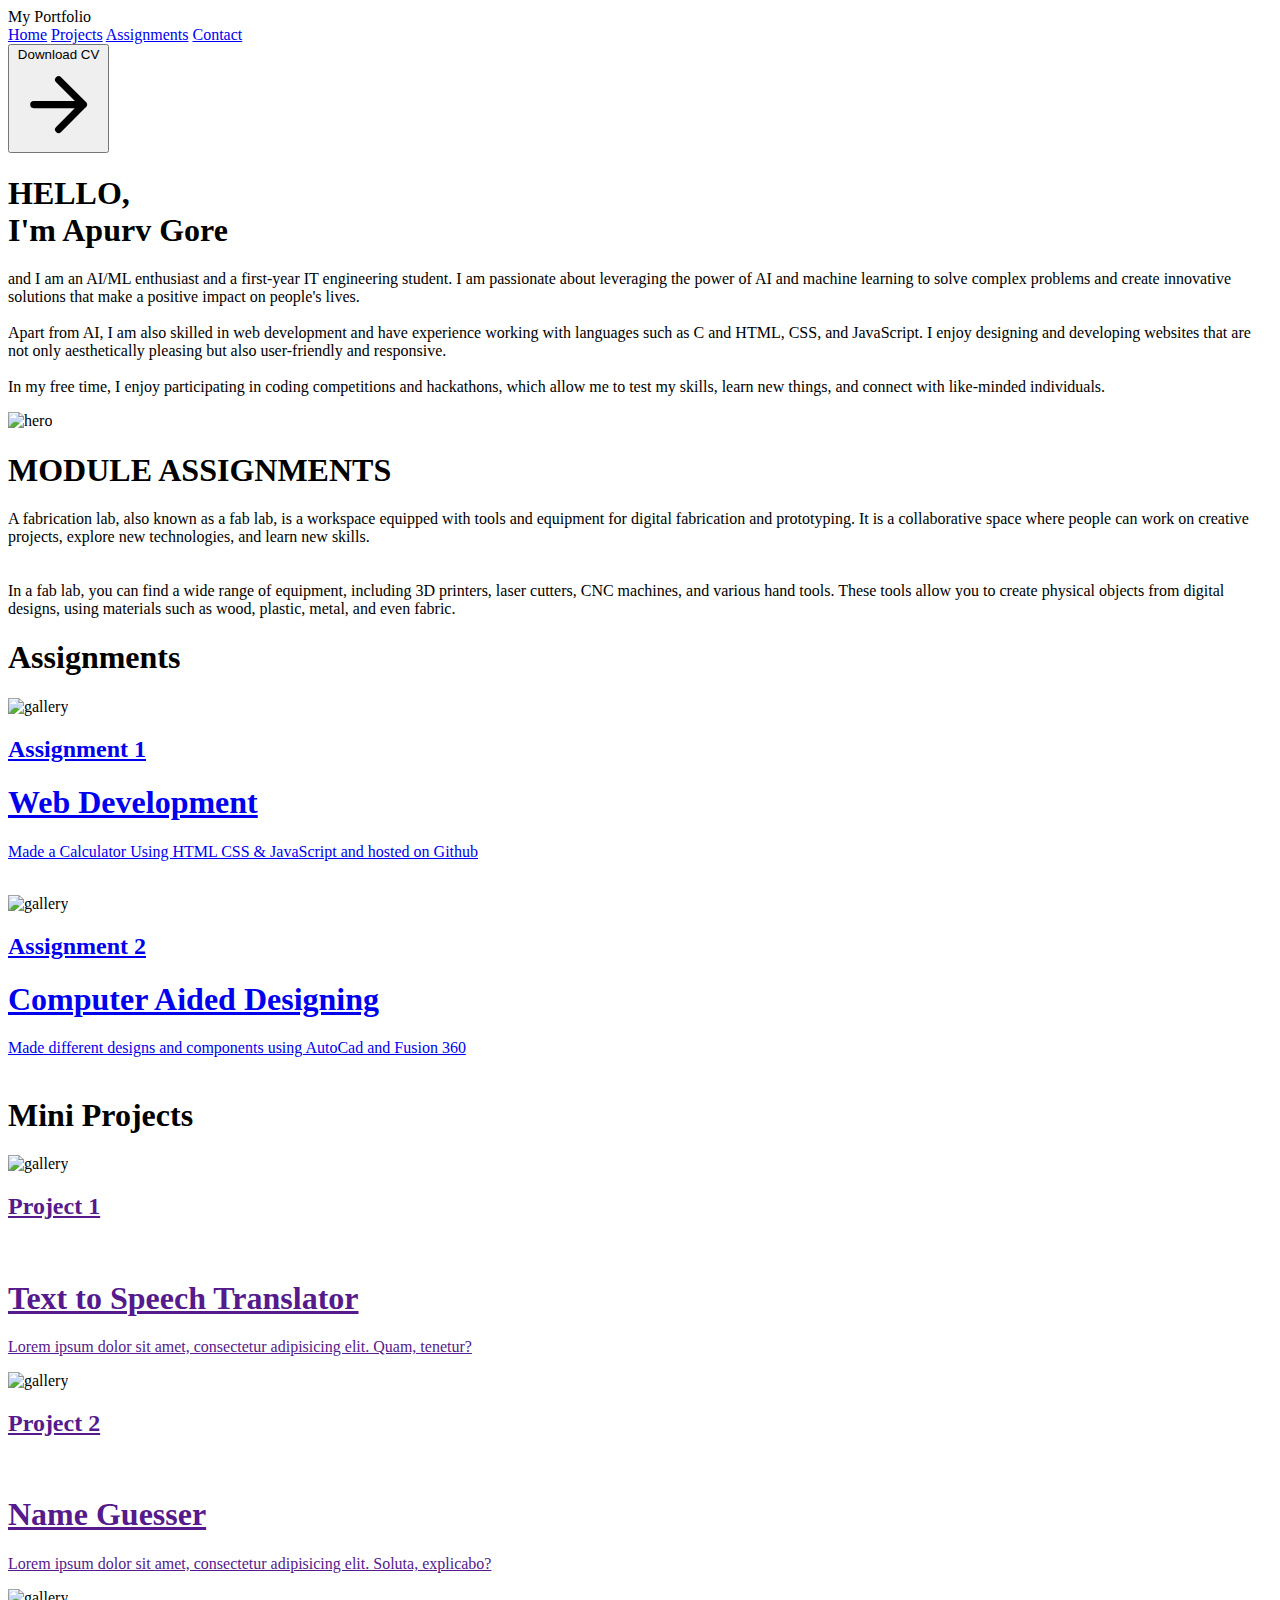
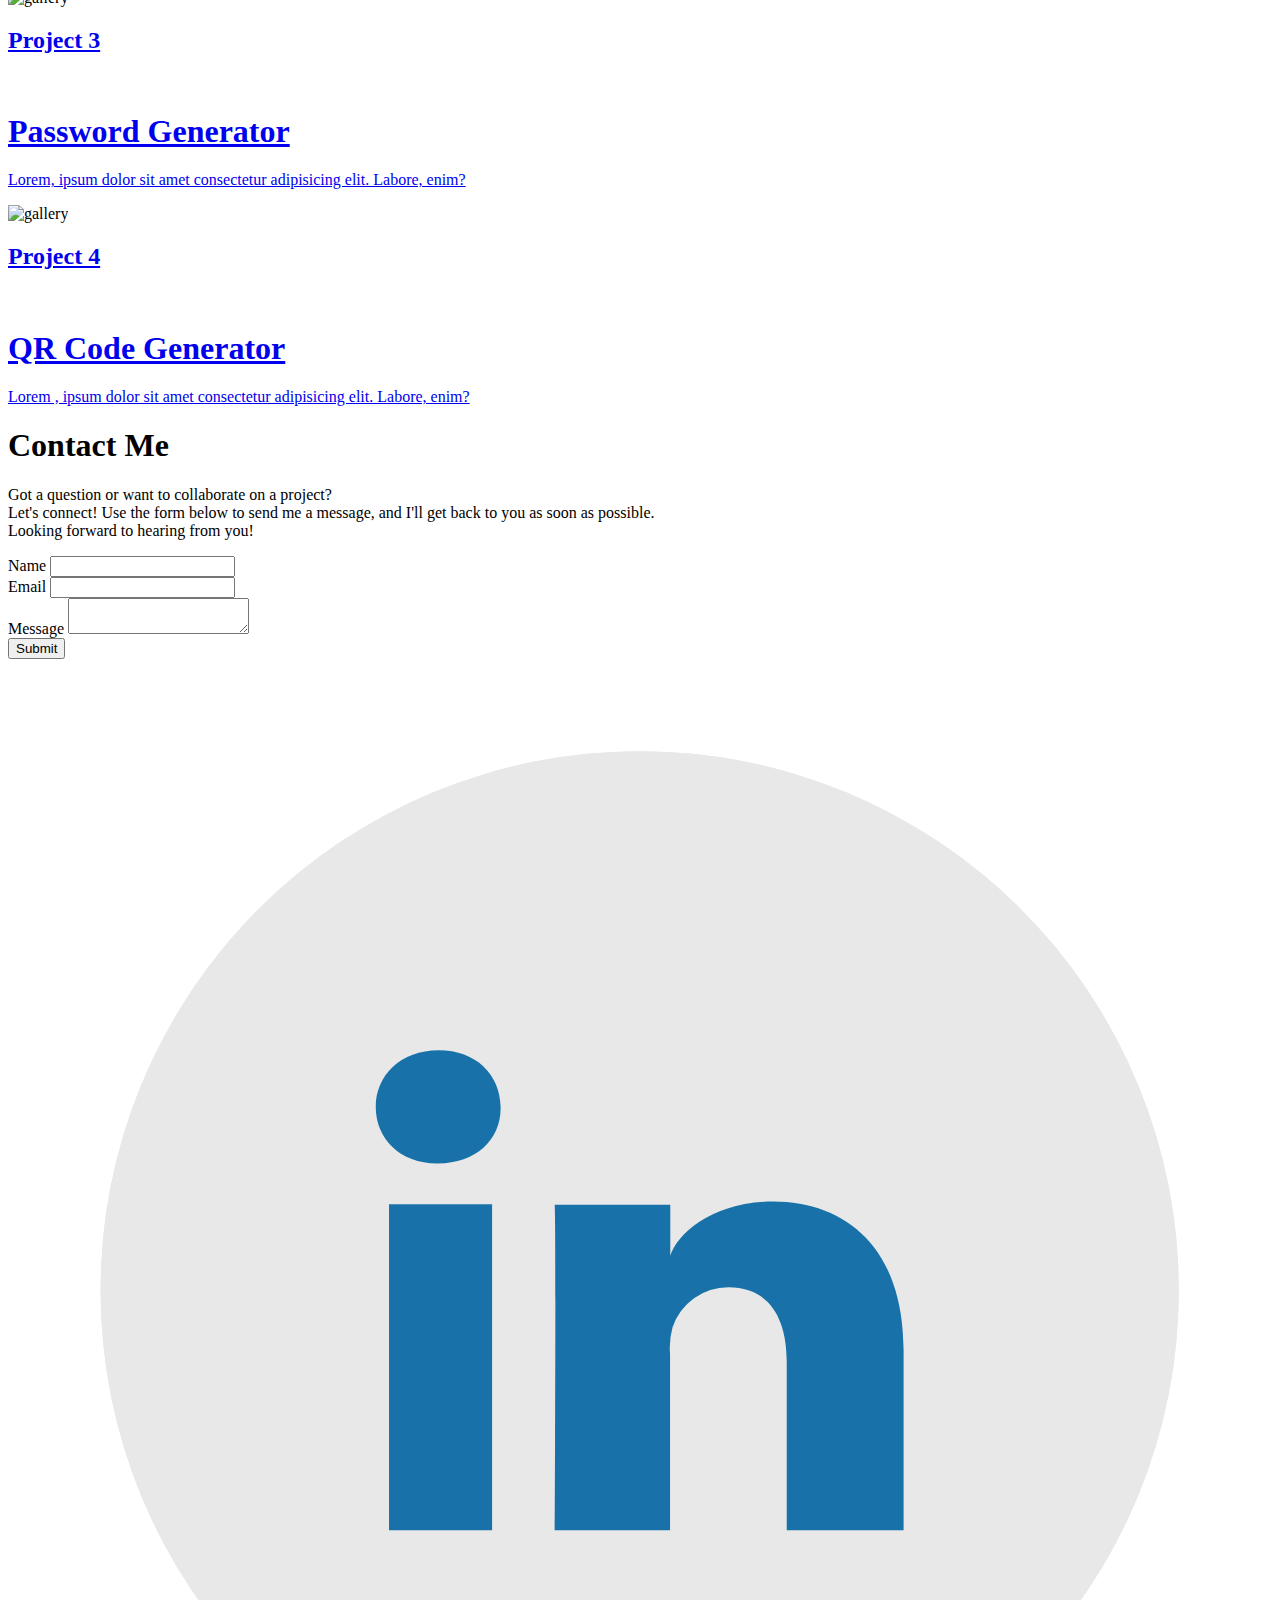
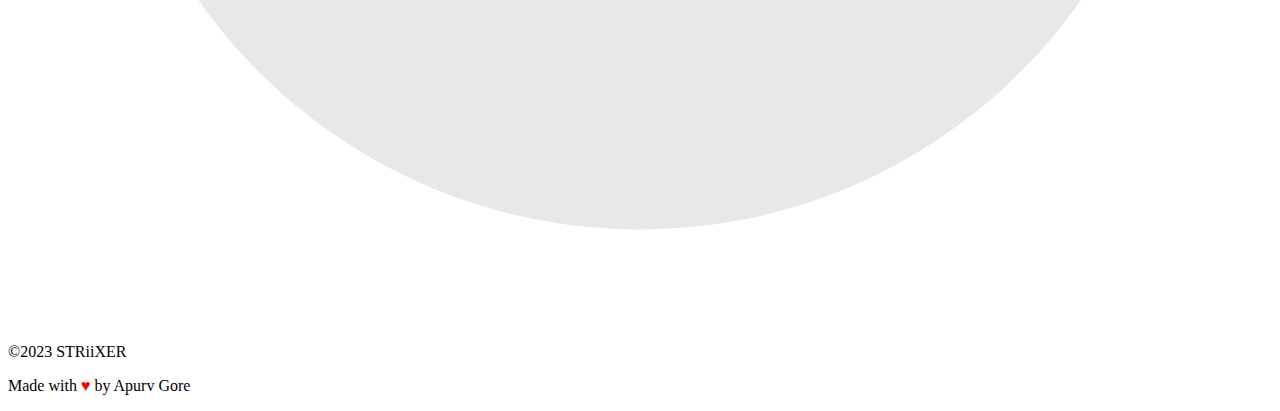
==== index.html @ 251d5e93 "Update index.html" ====
<!DOCTYPE html>
<html lang="en">
<head>
    <meta charset="UTF-8">
    <meta http-equiv="X-UA-Compatible" content="IE=edge">
    <meta name="viewport" content="width=device-width, initial-scale=1.0">
    <title>Apurv's Portfolio</title>
    <script src="https://cdn.tailwindcss.com"></script>
</head>
<body>
    <header class="text-gray-600 body-font bg-white">
        <div class="container mx-auto flex flex-wrap p-5 flex-col md:flex-row items-center">
            <span class="ml-3 text-xl">My Portfolio</span>
          <nav class="md:ml-auto flex flex-wrap items-center text-base justify-center transition duration-500">
            <a class="mr-5 hover:text-gray-900" href="#home">Home</a>
            <a class="mr-5 hover:text-gray-900" href="#projects">Projects</a>
            <a class="mr-5 hover:text-gray-900" href="#mainwork">Assignments</a>
        
            <a class="mr-5 hover:text-gray-900" href="#contactme1">Contact</a>
          </nav>
          <a href="#home">
            <button class="inline-flex items-center bg-gray-100 border-0 py-1 px-3 focus:outline-none hover:bg-gray-200 rounded text-base mt-4 md:mt-0">
              Download CV
              <svg fill="none" stroke="currentColor" stroke-linecap="round" stroke-linejoin="round" stroke-width="2" class="w-4 h-4 ml-1" viewBox="0 0 24 24">
                <path d="M5 12h14M12 5l7 7-7 7"></path>
              </svg>
            </button>
          </a>
        </div>
      </header>
      
    
    <style>
      /* CSS code for smooth scrolling  */
      html {
        scroll-behavior: smooth;
      }
      body {
        scroll-behavior: smooth;
      }
    </style>

    <!-- Description -->

    <section class="text-gray-600 body-font">
        <div class="container mx-auto flex px-5 py-24 md:flex-row flex-col items-center">
          <div class="lg:flex-grow md:w-1/2 lg:pr-24 md:pr-16 flex flex-col md:items-start md:text-left mb-16 md:mb-0 items-center text-center">
            <h1 class="title-font sm:text-4xl text-3xl mb-4 font-medium text-gray-900">HELLO,
              <br class="hidden lg:inline-block">I'm Apurv Gore
            </h1>
            <p class="mb-8 leading-relaxed"> and I am an AI/ML enthusiast and a first-year IT engineering student. I am passionate about leveraging the power of AI and machine learning to solve complex problems and create innovative solutions that make a positive impact on people's lives. <br> <br>
                Apart from AI, I am also skilled in web development and have experience working with languages such as C and HTML, CSS, and JavaScript. I enjoy designing and developing websites that are not only aesthetically pleasing but also user-friendly and responsive. <br><br>

In my free time, I enjoy participating in coding competitions and hackathons, which allow me to test my skills, learn new things, and connect with like-minded individuals.
            </p>
            
          </div>
          <div class="lg:max-w-lg lg:w-full md:w-1/2 w-5/6">
            <img class="object-cover object-center rounded" alt="hero" src="https://dummyimage.com/720x600">
          </div>
        </div>
      </section>

      <!-- Assignment Section -->
      <section class="text-gray-600 body-font" id="mainwork">
        <div class="container px-5 py-24 mx-auto">
          <div class="flex flex-col text-center w-full mb-20">
            <h1 class="sm:text-3xl text-2xl font-medium title-font mb-4 text-gray-900">MODULE ASSIGNMENTS</h1>
            <p class="lg:w-2/3 mx-auto leading-relaxed text-base">A fabrication lab, also known as a fab lab, is a workspace equipped with tools and equipment for digital fabrication and prototyping. It is a collaborative space where people can work on creative projects, explore new technologies, and learn new skills. <br><br><br>

                In a fab lab, you can find a wide range of equipment, including 3D printers, laser cutters, CNC machines, and various hand tools. These tools allow you to create physical objects from digital designs, using materials such as wood, plastic, metal, and even fabric.
                
                </p>
            
          </div>
          <div class="flex flex-wrap w-full mb-20">
            <div class="lg:w-1/2 w-full mb-6 lg:mb-0">
              <h1 class="sm:text-3xl text-2xl font-medium title-font mb-2 text-gray-900">Assignments</h1>
              <div class="h-1 w-20 bg-indigo-500 rounded"></div>
            </div>
          </div>
          <div class="flex flex-wrap -m-4">
            <div class="lg:w-1/3 sm:w-1/2 p-4">
              <div class="flex relative">
                <img alt="gallery" class="absolute inset-0 w-full h-full object-cover object-center" src="Web Developement.png">
                <a href="https://heyapurv.github.io/module1/"><div class="px-8 py-10 relative z-10 w-full border-4 border-gray-200 bg-white opacity-0 hover:opacity-100">
                  <h2 class="tracking-widest text-sm title-font font-medium text-indigo-500 mb-1">Assignment 1</h2>
                  <h1 class="title-font text-lg font-medium text-gray-900 mb-3">Web Development</h1>
                  <p class="leading-relaxed">Made a Calculator Using HTML CSS & JavaScript and hosted on Github        <br><br> </p>
                </div></a>
              </div>
            </div>


            <div class="lg:w-1/3 sm:w-1/2 p-4">
              <div class="flex relative">
                <img alt="gallery" class="absolute inset-0 w-full h-full object-cover object-center" src="autocad.png">
                <a href="Module 2\module2.html"><div class="px-8 py-10 relative z-10 w-full border-4 border-gray-200 bg-white opacity-0 hover:opacity-100">
                  <h2 class="tracking-widest text-sm title-font font-medium text-indigo-500 mb-1">Assignment 2</h2>
                  <h1 class="title-font text-lg font-medium text-gray-900 mb-3">Computer Aided Designing </h1>
                  <p class="leading-relaxed">Made different designs and components using AutoCad and Fusion 360 <br><br> </p>
                </div></a>
              </div>
            </div>


            <!-- <div class="lg:w-1/3 sm:w-1/2 p-4">
              <div class="flex relative">
                <img alt="gallery" class="absolute inset-0 w-full h-full object-cover object-center" src="https://dummyimage.com/603x363">
                <div class="px-8 py-10 relative z-10 w-full border-4 border-gray-200 bg-white opacity-0 hover:opacity-100">
                  <h2 class="tracking-widest text-sm title-font font-medium text-indigo-500 mb-1">THE SUBTITLE</h2>
                  <h1 class="title-font text-lg font-medium text-gray-900 mb-3">The 400 Blows</h1>
                  <p class="leading-relaxed">Photo booth fam kinfolk cold-pressed sriracha leggings jianbing microdosing tousled waistcoat.</p>
                </div>
              </div>
            </div> -->


            <!-- <div class="lg:w-1/3 sm:w-1/2 p-4">
              <div class="flex relative">
                <img alt="gallery" class="absolute inset-0 w-full h-full object-cover object-center" src="https://dummyimage.com/602x362">
                <div class="px-8 py-10 relative z-10 w-full border-4 border-gray-200 bg-white opacity-0 hover:opacity-100">
                  <h2 class="tracking-widest text-sm title-font font-medium text-indigo-500 mb-1">THE SUBTITLE</h2>
                  <h1 class="title-font text-lg font-medium text-gray-900 mb-3">Neptune</h1>
                  <p class="leading-relaxed">Photo booth fam kinfolk cold-pressed sriracha leggings jianbing microdosing tousled waistcoat.</p>
                </div>
              </div>
            </div> -->


            <!-- <div class="lg:w-1/3 sm:w-1/2 p-4">
              <div class="flex relative">
                <img alt="gallery" class="absolute inset-0 w-full h-full object-cover object-center" src="https://dummyimage.com/605x365">
                <div class="px-8 py-10 relative z-10 w-full border-4 border-gray-200 bg-white opacity-0 hover:opacity-100">
                  <h2 class="tracking-widest text-sm title-font font-medium text-indigo-500 mb-1">THE SUBTITLE</h2>
                  <h1 class="title-font text-lg font-medium text-gray-900 mb-3">Holden Caulfield</h1>
                  <p class="leading-relaxed">Photo booth fam kinfolk cold-pressed sriracha leggings jianbing microdosing tousled waistcoat.</p>
                </div>
              </div>
            </div> -->


            <!-- <div class="lg:w-1/3 sm:w-1/2 p-4">
              <div class="flex relative">
                <img alt="gallery" class="absolute inset-0 w-full h-full object-cover object-center" src="https://dummyimage.com/606x366">
                <div class="px-8 py-10 relative z-10 w-full border-4 border-gray-200 bg-white opacity-0 hover:opacity-100">
                  <h2 class="tracking-widest text-sm title-font font-medium text-indigo-500 mb-1">THE SUBTITLE</h2>
                  <h1 class="title-font text-lg font-medium text-gray-900 mb-3">Alper Kamu</h1>
                  <p class="leading-relaxed">Photo booth fam kinfolk cold-pressed sriracha leggings jianbing microdosing tousled waistcoat.</p>
                </div>
              </div>
            </div> -->


          </div>
        </div>
      </section>
      <!-- Mini projects  -->
      
      <section class="text-gray-600 body-font" id="projects">
        <div class="container px-5 py-24 mx-auto">
            <div class="flex flex-wrap w-full mb-20">
                <div class="lg:w-1/2 w-full mb-6 lg:mb-0">
                  <h1 class="sm:text-3xl text-2xl font-medium title-font mb-2 text-gray-900">Mini Projects</h1>
                  <div class="h-1 w-20 bg-indigo-500 rounded"></div>
                </div>
              </div>
          <div class="flex flex-wrap -m-4">
            
            <div class="lg:w-1/3 sm:w-1/2 p-4">
              <div class="flex relative">
                <img alt="gallery" class="absolute inset-0 w-full h-full object-cover object-center" src="txttspch.png"><a href="">
                <div class="px-8 py-10 relative z-10 w-full border-4 border-gray-200 bg-white opacity-0 hover:opacity-100">
                  <h2 class="tracking-widest text-sm title-font font-medium text-indigo-500 mb-1">Project 1</h2><br>
                  <h1 class="title-font text-lg font-medium text-gray-900 mb-3">Text to Speech Translator</h1>
                  <p class="leading-relaxed">Lorem ipsum dolor sit amet, consectetur adipisicing elit. Quam, tenetur?</p>
                </div></a>
              </div>
            </div>
            <div class="lg:w-1/3 sm:w-1/2 p-4">
              <div class="flex relative">
                <img alt="gallery" class="absolute inset-0 w-full h-full object-cover object-center" src="nameguesser.png"><a href="">
                <div class="px-8 py-10 relative z-10 w-full border-4 border-gray-200 bg-white opacity-0 hover:opacity-100">
                  <h2 class="tracking-widest text-sm title-font font-medium text-indigo-500 mb-1">Project 2</h2><br>
                  <h1 class="title-font text-lg font-medium text-gray-900 mb-3">Name Guesser</h1>
                  <p class="leading-relaxed">Lorem ipsum dolor sit amet, consectetur adipisicing elit. Soluta, explicabo?</p>
                </div></a>
              </div>
            </div>
            <div class="lg:w-1/3 sm:w-1/2 p-4">
              <div class="flex relative">
                <img alt="gallery" class="absolute inset-0 w-full h-full object-cover object-center" src="password generator.png"><a href="https://heyapurv.github.io/Password-Generator/">
                <div class="px-8 py-10 relative z-10 w-full border-4 border-gray-200 bg-white opacity-0 hover:opacity-100">
                  <h2 class="tracking-widest text-sm title-font font-medium text-indigo-500 mb-1">Project 3</h2><br>
                  <h1 class="title-font text-lg font-medium text-gray-900 mb-3">Password Generator</h1>
                  <p class="leading-relaxed">Lorem, ipsum dolor sit amet consectetur adipisicing elit. Labore, enim?</p>
                </div></a>
              </div>
            </div>
              
              <div class="lg:w-1/3 sm:w-1/2 p-4">
              <div class="flex relative">
                <img alt="gallery" class="absolute inset-0 w-full h-full object-cover object-center" src="qr img ps.png"><a href="https://heyapurv.github.io/QRGEN/">
                <div class="px-8 py-10 relative z-10 w-full border-4 border-gray-200 bg-white opacity-0 hover:opacity-100">
                  <h2 class="tracking-widest text-sm title-font font-medium text-indigo-500 mb-1">Project 4</h2><br>
                  <h1 class="title-font text-lg font-medium text-gray-900 mb-3">QR Code Generator</h1>
                  <p class="leading-relaxed">Lorem , ipsum dolor sit amet consectetur adipisicing elit. Labore, enim?</p>
                </div></a>
              </div>
            </div>
            <!-- 
            <div class="lg:w-1/3 sm:w-1/2 p-4">
              <div class="flex relative">
                <img alt="gallery" class="absolute inset-0 w-full h-full object-cover object-center" src="">
                <div class="px-8 py-10 relative z-10 w-full border-4 border-gray-200 bg-white opacity-0 hover:opacity-100">
                  <h2 class="tracking-widest text-sm title-font font-medium text-indigo-500 mb-1">THE SUBTITLE</h2>
                  <h1 class="title-font text-lg font-medium text-gray-900 mb-3">Holden Caulfield</h1>
                  <p class="leading-relaxed">Photo booth fam kinfolk cold-pressed sriracha leggings jianbing microdosing tousled waistcoat.</p>
                </div>
              </div>
            </div>
            <div class="lg:w-1/3 sm:w-1/2 p-4">
              <div class="flex relative">
                <img alt="_" class="absolute inset-0 w-full h-full object-cover object-center" src="#">
                <div class="px-8 py-10 relative z-10 w-full border-4 border-gray-200 bg-white opacity-0 hover:opacity-100">
                  <h2 class="tracking-widest text-sm title-font font-medium text-indigo-500 mb-1">THE SUBTITLE</h2>
                  <h1 class="title-font text-lg font-medium text-gray-900 mb-3">Alper Kamu</h1>
                  <p class="leading-relaxed">Photo booth fam kinfolk cold-pressed sriracha leggings jianbing microdosing tousled waistcoat.</p>
                </div>
              </div>
            </div> -->
          </div>
        </div>
      </section>

      <!-- Contact Form  -->

      <section class="text-gray-600 body-font relative" >
        <div class="container px-5 py-5 mx-auto" id="contactme1">
          <div class="flex flex-col text-center w-full mb-12">
            <h1
              class="sm:text-3xl text-2xl font-medium title-font mb-4 text-gray-900"
            >
              Contact Me
            </h1>
            <p class="lg:w-2/3 mx-auto leading-relaxed text-base">
              Got a question or want to collaborate on a project? <br />Let's
              connect! Use the form below to send me a message, and I'll get back
              to you as soon as possible. <br />
              Looking forward to hearing from you!
            </p>
          </div>
          <form action="javascript:sendmail()" method="post">
              <div class="lg:w-1/2 md:w-2/3 mx-auto">
            <div class="flex flex-wrap -m-2">
              <div class="p-2 w-1/2">
                <div class="relative">
                  <label for="name" class="leading-7 text-sm text-gray-600"
                    >Name</label
                  >
                  <input
                    type="text"
                    id="name"
                    name="name"
                    class="w-full bg-gray-100 bg-opacity-50 rounded border border-gray-300 focus:border-indigo-500 focus:bg-white focus:ring-2 focus:ring-indigo-200 text-base outline-none text-gray-700 py-1 px-3 leading-8 transition-colors duration-200 ease-in-out"
                  />
                </div>
              </div>
              <div class="p-2 w-1/2">
                <div class="relative">
                  <label for="email" class="leading-7 text-sm text-gray-600"
                    >Email</label
                  >
                  <input
                    type="email"
                    id="email"
                    name="email"
                    class="w-full bg-gray-100 bg-opacity-50 rounded border border-gray-300 focus:border-indigo-500 focus:bg-white focus:ring-2 focus:ring-indigo-200 text-base outline-none text-gray-700 py-1 px-3 leading-8 transition-colors duration-200 ease-in-out"
                  />
                </div>
              </div>
              <div class="p-2 w-full">
                <div class="relative">
                  <label for="message" class="leading-7 text-sm text-gray-600"
                    >Message</label
                  >
                  <textarea
                    id="message"
                    name="message"
                    class="w-full bg-gray-100 bg-opacity-50 rounded border border-gray-300 focus:border-indigo-500 focus:bg-white focus:ring-2 focus:ring-indigo-200 h-32 text-base outline-none text-gray-700 py-1 px-3 resize-none leading-6 transition-colors duration-200 ease-in-out"
                    required=""></textarea>
                </div>
              </div>
              <div class="p-2 w-full">
                  <a href="/greetings.html"><button onclick="sendmail();"
                 
                  class="flex mx-auto text-white bg-indigo-500 border-0 py-2 px-8 focus:outline-none hover:bg-indigo-600 rounded text-lg"
                >
                  Submit
                </button></a>
                
              </div>
              </form>
              <div
                class="p-2 w-full pt-8 mt-8 border-t border-gray-200 text-center"
              >
                <span class="inline-flex"
                  ><a
                    class="ml-4 text-gray-500"
                    href="https://www.linkedin.com/in/apurv-gore-98807625b/"
                  >
                    <svg
                      xmlns="http://www.w3.org/2000/svg"
                      class="w-20 h-20"
                      viewBox="0 0 151.44 151.44"
                      id="linkedin"
                    >
                      <g data-name="Layer 2">
                        <g data-name="Colored icon">
                          <circle
                            cx="75.68"
                            cy="75.64"
                            r="64.59"
                            fill="#e8e8e8"
                          ></circle>
                          <circle
                            cx="75.68"
                            cy="75.64"
                            r="64.59"
                            fill="#e8e8e8"
                          ></circle>
                          <path
                            fill="#1872a9"
                            d="M107.3,104.38h-14V84.17c0-5.29-2.18-8.9-7-8.9a7.06,7.06,0,0,0-6.68,4.79,9,9,0,0,0-.3,3.19v21.13H65.5s.18-35.8,0-39H79.35v6.13C80.17,68.78,84.59,65,91.66,65c8.76,0,15.64,5.62,15.64,17.72v21.71ZM51.5,60.44h-.09c-4.46,0-7.35-3-7.35-6.77s3-6.78,7.53-6.78,7.34,2.92,7.43,6.77-2.89,6.78-7.52,6.78Zm-5.85,4.89H58v39.05H45.65v-39Z"
                            data-name="LinkedIn"
                          ></path>
                        </g>
                      </g>
                    </svg>
                  </a>
                </span>
              </div>
            </div>
          </div>
        </div>
      </section>
    </body>
    <script src="//ajax.googleapis.com/ajax/libs/jquery/1.9.1/jquery.min.js"></script>
    <script
      src="https://code.jquery.com/jquery-2.2.4.min.js"
      integrity="sha256-BbhdlvQf/xTY9gja0Dq3HiwQF8LaCRTXxZKRutelT44="
      crossorigin="anonymous"
    ></script>
    <script src="https://smtpjs.com/v3/smtp.js"></script>
  
    <script>
      function sendmail() {
        var name = $("#name").val();
        var email = $("#email").val();
        var message = $("#message").val();
        var Body =
          "Name: " + name + "<br>Email: " + email + "<br>Message: " + message;
      
      Email.send({
                  SecureToken : "bcd0d1d9-d782-409c-b096-30b02ba2b56d",
      To : 'deskofapurv@gmail.com',
      From : "withmew06@gmail.com",
          Subject: "New message on contact from "+name,
          Body: Body
        }).then(
          message =>{
            
            if(message=='OK'){
            alert('Your message has been sent. Thanks for connecting.');
            }
            else{
              console.error (message);
              alert('There is error at sending message. ')
              
            }
  
          }
        );
  
  
  
      }
  
  
      </script>
   </script>
   <!-- Footer  --> 
    
   <footer class="text-gray-600 body-font">
    <div class="container px-5 py-4 mx-auto flex items-center sm:flex-row flex-col">
      <a class="flex title-font font-medium items-center md:justify-start justify-center text-gray-900">
        <!-- Add logo here -->
        <span class="ml-3 text-xl"></span>
      </a>
      <p class="text-sm text-gray-500 sm:ml-4 sm:pl-4 sm:border-l-2 sm:border-gray-200 sm:py-2 sm:mt-0 mt-4">©2023 STRiiXER</p>
       <span class="inline-flex sm:ml-auto sm:mt-0 mt-4 justify-center sm: items-center">
        <p class="text-sm text-gray-500 sm:ml-4 sm:pl-4  sm:py-2 sm:mt-0 mt-4">
            Made with <span style="color: red;">&hearts;</span> by Apurv Gore
        </p>
        </span>
    </div>
  </footer>
</body>
</html>
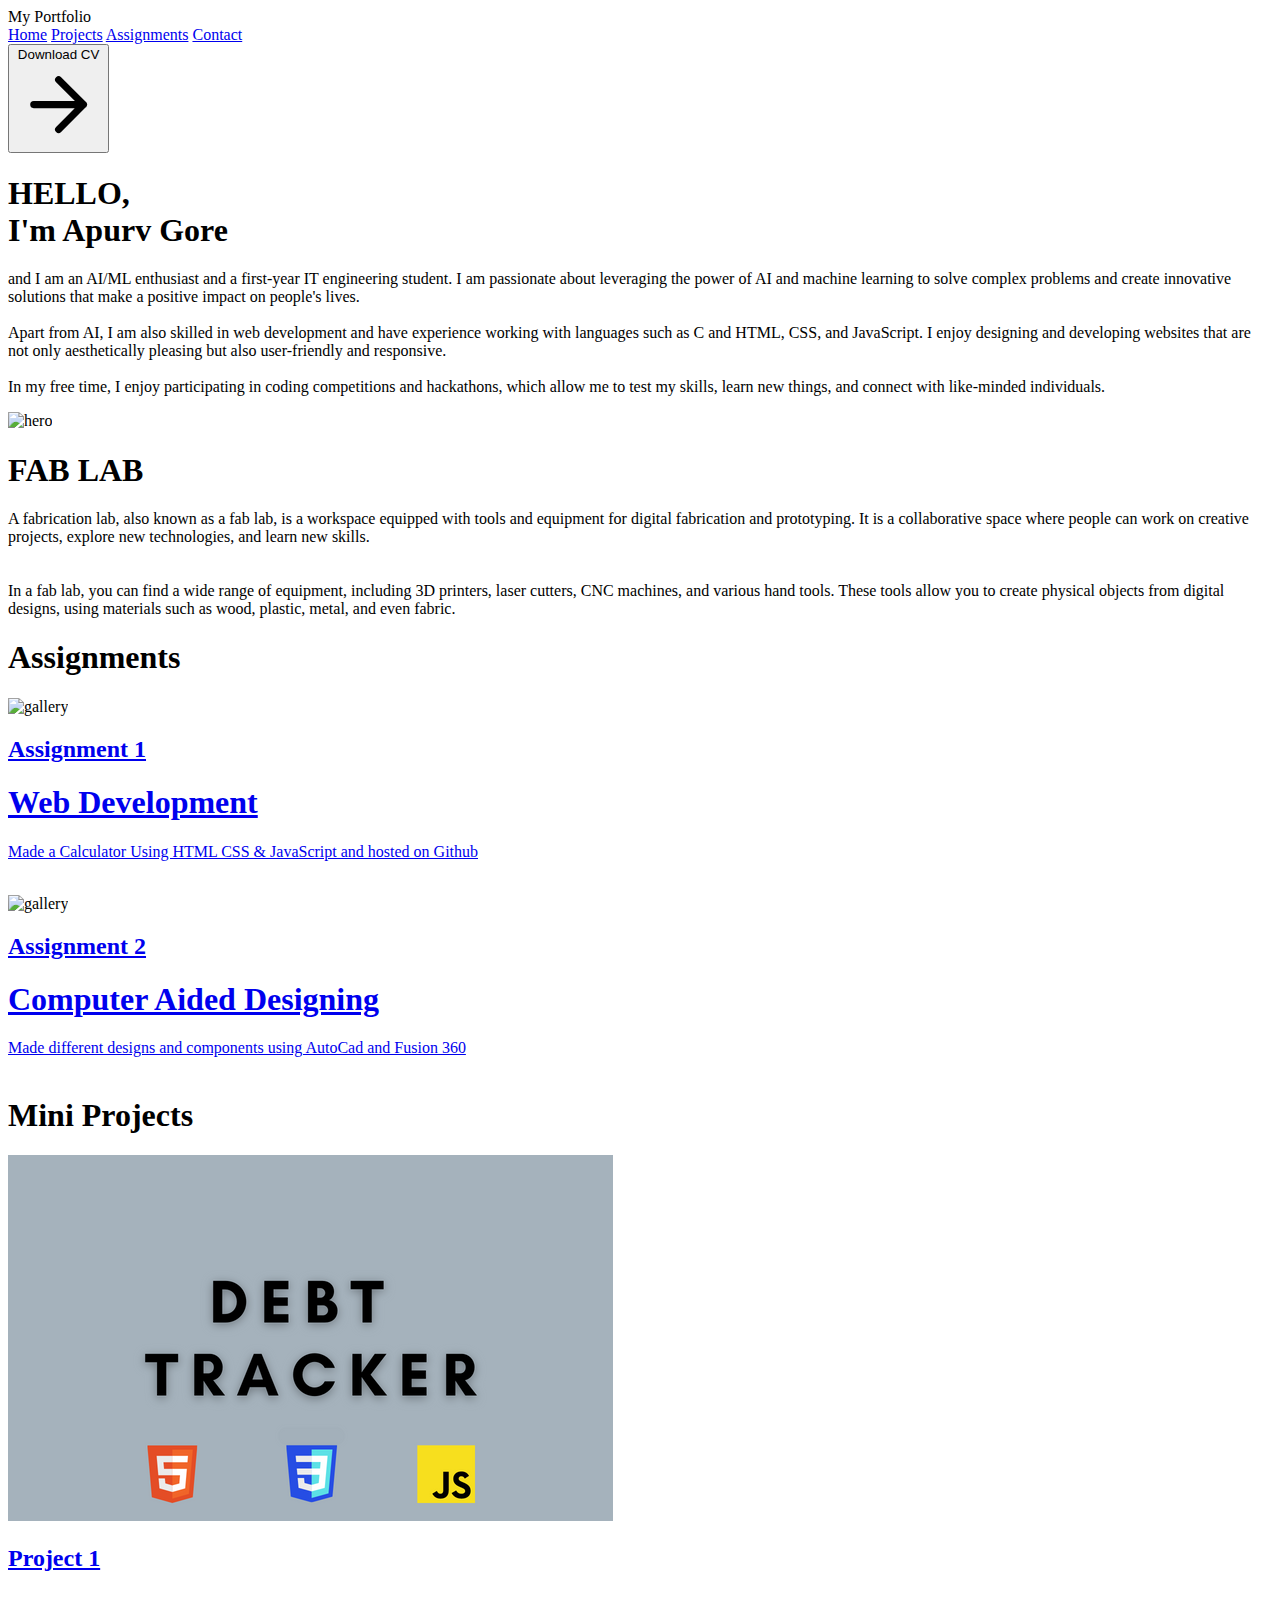
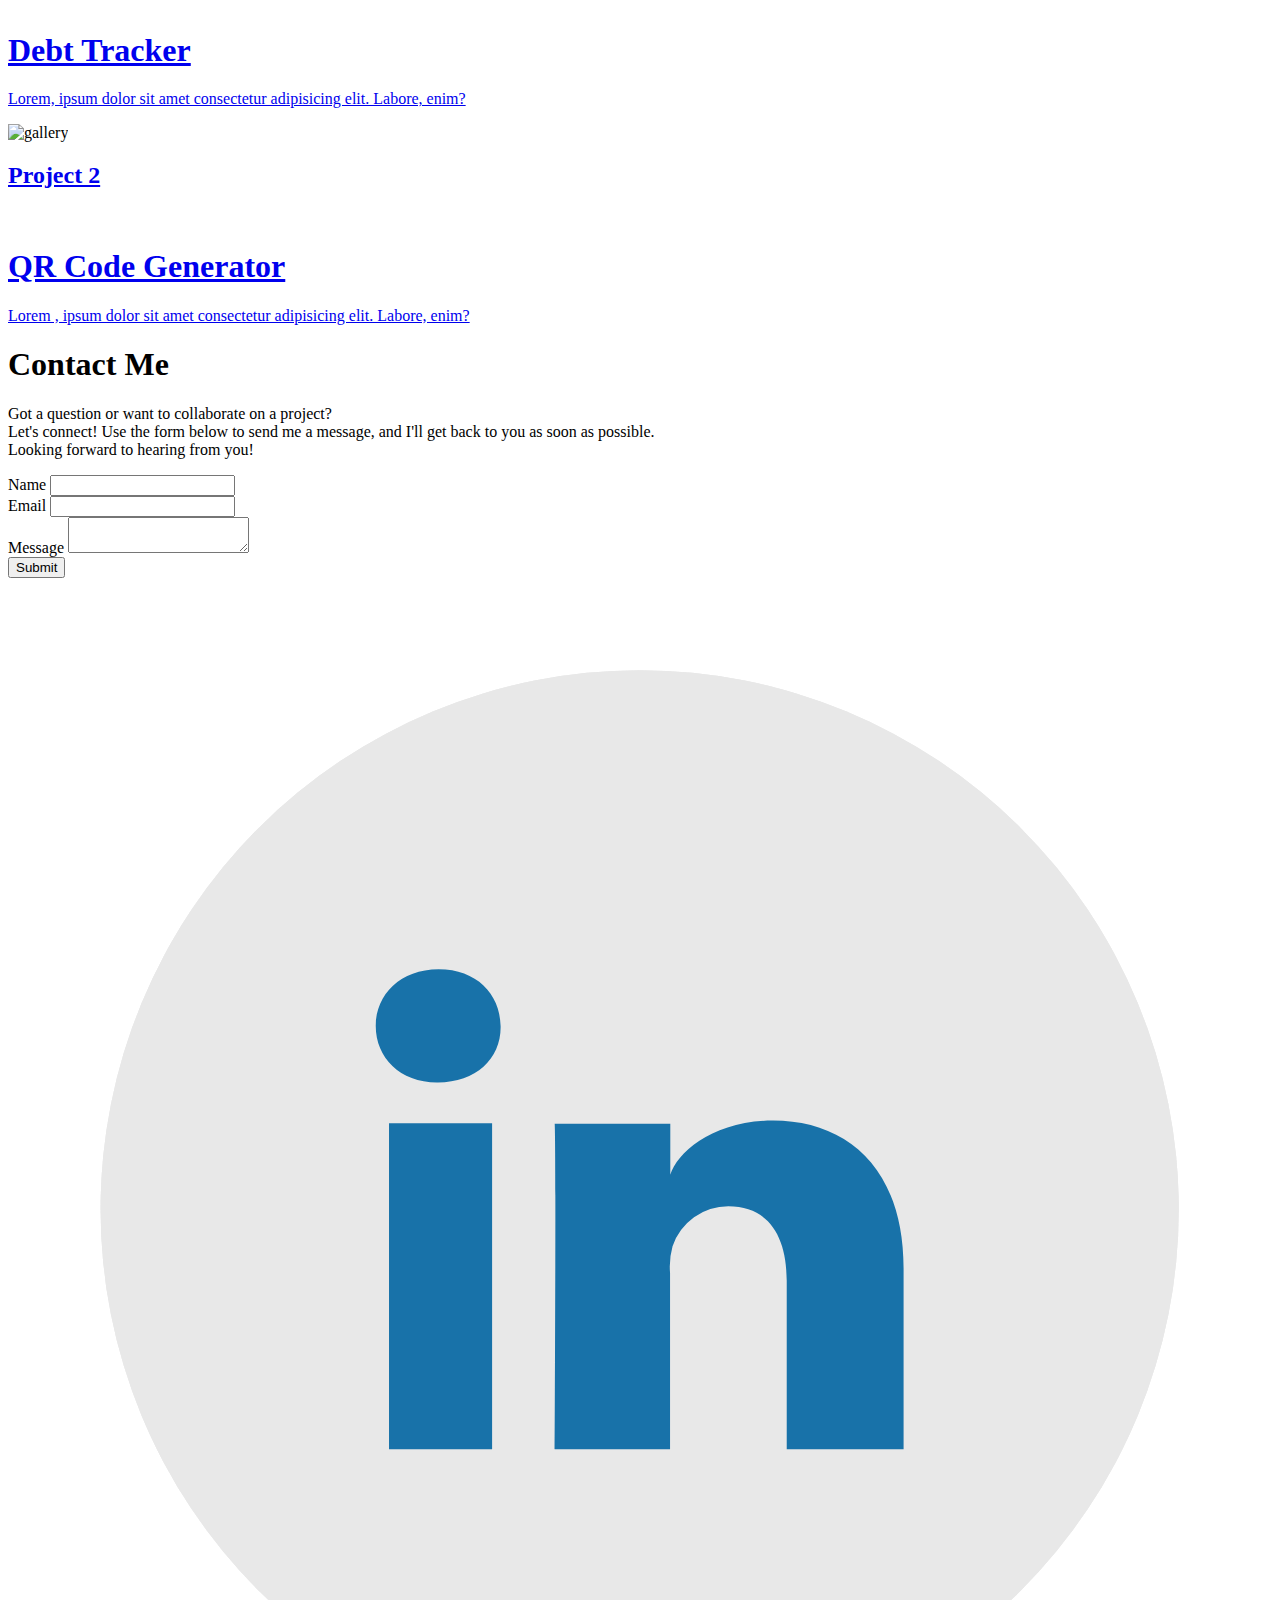
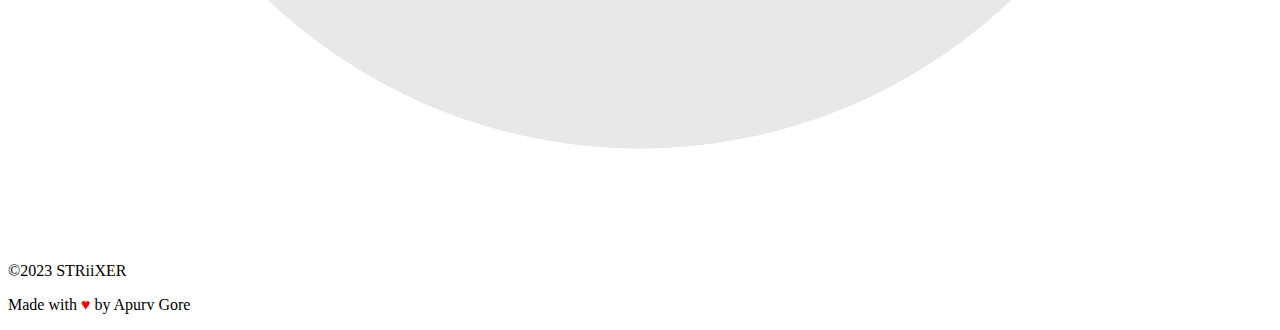
==== commit ed02f003: "Update index.html" ====
--- a/index.html
+++ b/index.html
@@ -65,7 +65,7 @@
       <section class="text-gray-600 body-font" id="mainwork">
         <div class="container px-5 py-24 mx-auto">
           <div class="flex flex-col text-center w-full mb-20">
-            <h1 class="sm:text-3xl text-2xl font-medium title-font mb-4 text-gray-900">MODULE ASSIGNMENTS</h1>
+            <h1 class="sm:text-3xl text-2xl font-medium title-font mb-4 text-gray-900">FAB LAB</h1>
             <p class="lg:w-2/3 mx-auto leading-relaxed text-base">A fabrication lab, also known as a fab lab, is a workspace equipped with tools and equipment for digital fabrication and prototyping. It is a collaborative space where people can work on creative projects, explore new technologies, and learn new skills. <br><br><br>
 
                 In a fab lab, you can find a wide range of equipment, including 3D printers, laser cutters, CNC machines, and various hand tools. These tools allow you to create physical objects from digital designs, using materials such as wood, plastic, metal, and even fabric.
@@ -167,7 +167,7 @@
               </div>
           <div class="flex flex-wrap -m-4">
             
-            <div class="lg:w-1/3 sm:w-1/2 p-4">
+<!--             <div class="lg:w-1/3 sm:w-1/2 p-4">
               <div class="flex relative">
                 <img alt="gallery" class="absolute inset-0 w-full h-full object-cover object-center" src="txttspch.png"><a href="">
                 <div class="px-8 py-10 relative z-10 w-full border-4 border-gray-200 bg-white opacity-0 hover:opacity-100">
@@ -186,13 +186,13 @@
                   <p class="leading-relaxed">Lorem ipsum dolor sit amet, consectetur adipisicing elit. Soluta, explicabo?</p>
                 </div></a>
               </div>
-            </div>
-            <div class="lg:w-1/3 sm:w-1/2 p-4">
-              <div class="flex relative">
-                <img alt="gallery" class="absolute inset-0 w-full h-full object-cover object-center" src="password generator.png"><a href="https://heyapurv.github.io/Password-Generator/">
-                <div class="px-8 py-10 relative z-10 w-full border-4 border-gray-200 bg-white opacity-0 hover:opacity-100">
-                  <h2 class="tracking-widest text-sm title-font font-medium text-indigo-500 mb-1">Project 3</h2><br>
-                  <h1 class="title-font text-lg font-medium text-gray-900 mb-3">Password Generator</h1>
+            </div> -->
+            <div class="lg:w-1/3 sm:w-1/2 p-4">
+              <div class="flex relative">
+                <img alt="gallery" class="absolute inset-0 w-full h-full object-cover object-center" src="debt tracker.png"><a href="https://heyapurv.github.io/DBT/">
+                <div class="px-8 py-10 relative z-10 w-full border-4 border-gray-200 bg-white opacity-0 hover:opacity-100">
+                  <h2 class="tracking-widest text-sm title-font font-medium text-indigo-500 mb-1">Project 1</h2><br>
+                  <h1 class="title-font text-lg font-medium text-gray-900 mb-3">Debt Tracker</h1>
                   <p class="leading-relaxed">Lorem, ipsum dolor sit amet consectetur adipisicing elit. Labore, enim?</p>
                 </div></a>
               </div>
@@ -202,7 +202,7 @@
               <div class="flex relative">
                 <img alt="gallery" class="absolute inset-0 w-full h-full object-cover object-center" src="qr img ps.png"><a href="https://heyapurv.github.io/QRGEN/">
                 <div class="px-8 py-10 relative z-10 w-full border-4 border-gray-200 bg-white opacity-0 hover:opacity-100">
-                  <h2 class="tracking-widest text-sm title-font font-medium text-indigo-500 mb-1">Project 4</h2><br>
+                  <h2 class="tracking-widest text-sm title-font font-medium text-indigo-500 mb-1">Project 2</h2><br>
                   <h1 class="title-font text-lg font-medium text-gray-900 mb-3">QR Code Generator</h1>
                   <p class="leading-relaxed">Lorem , ipsum dolor sit amet consectetur adipisicing elit. Labore, enim?</p>
                 </div></a>
